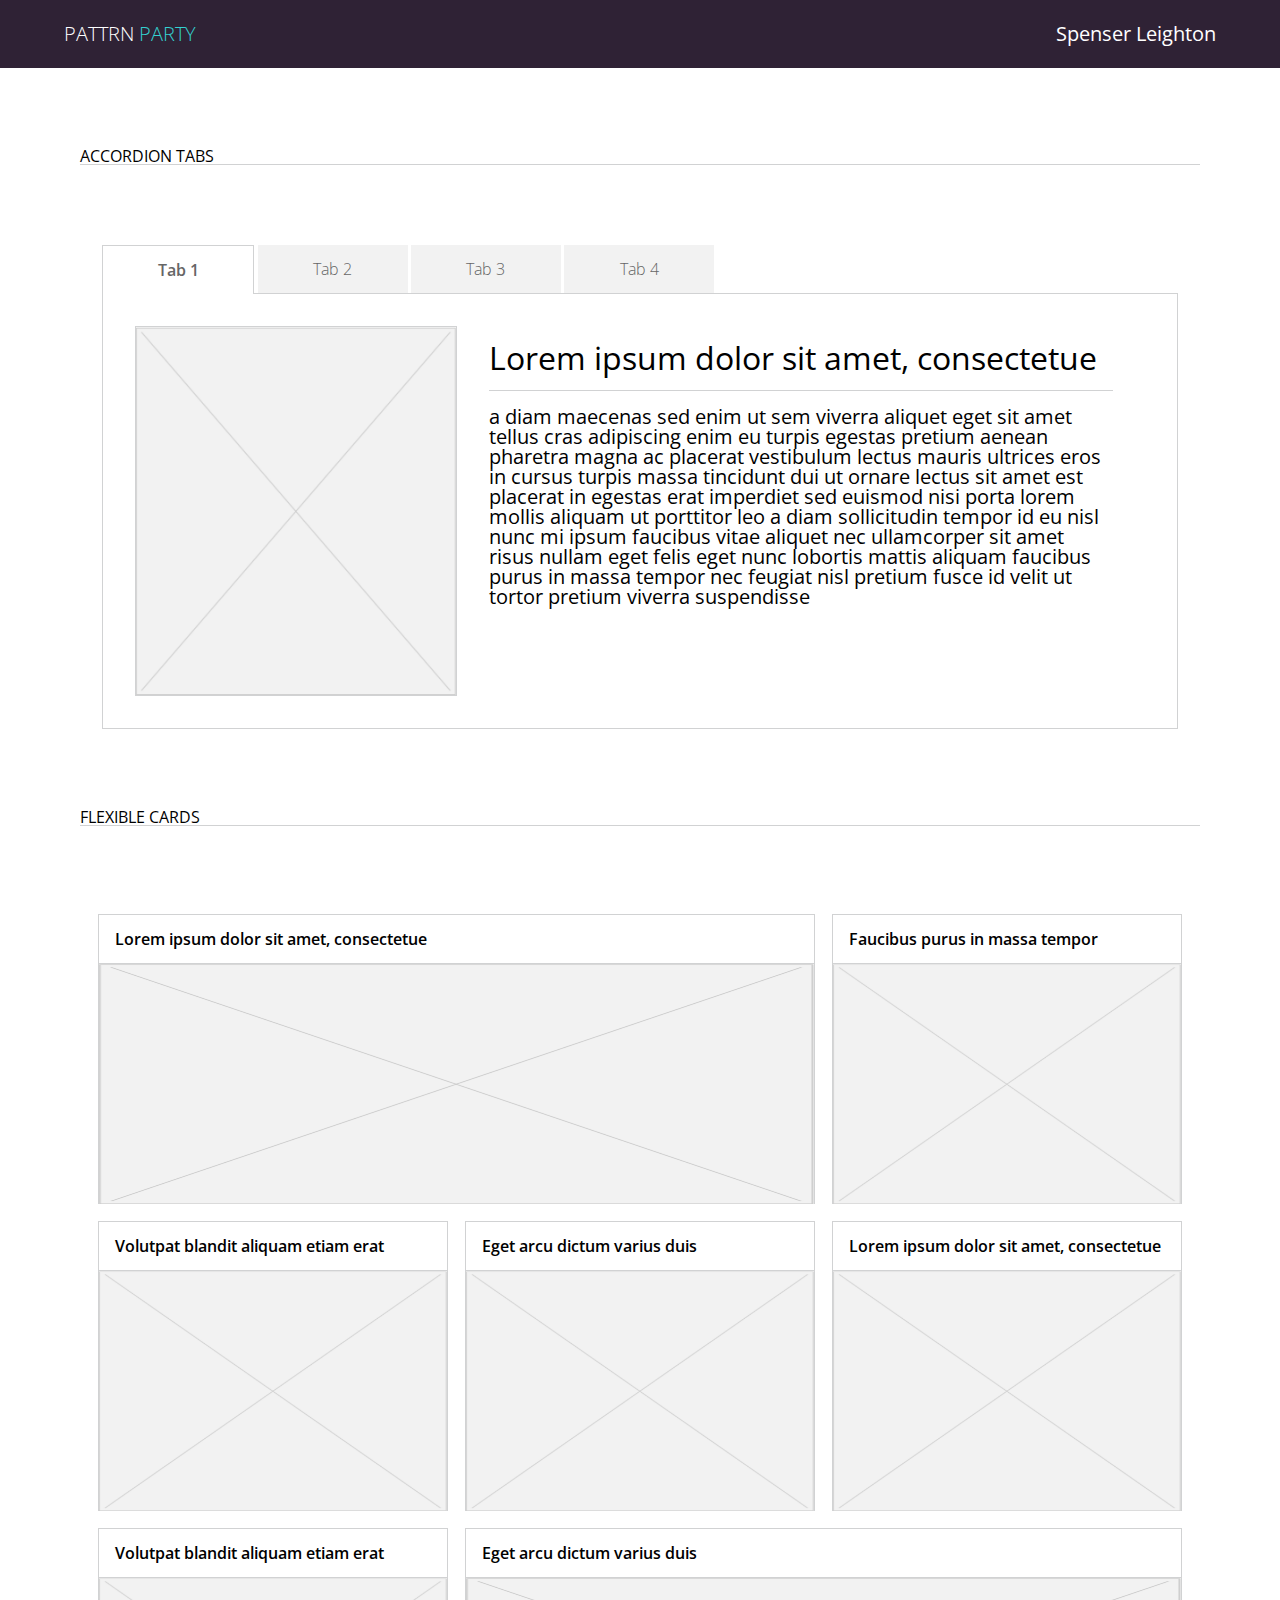
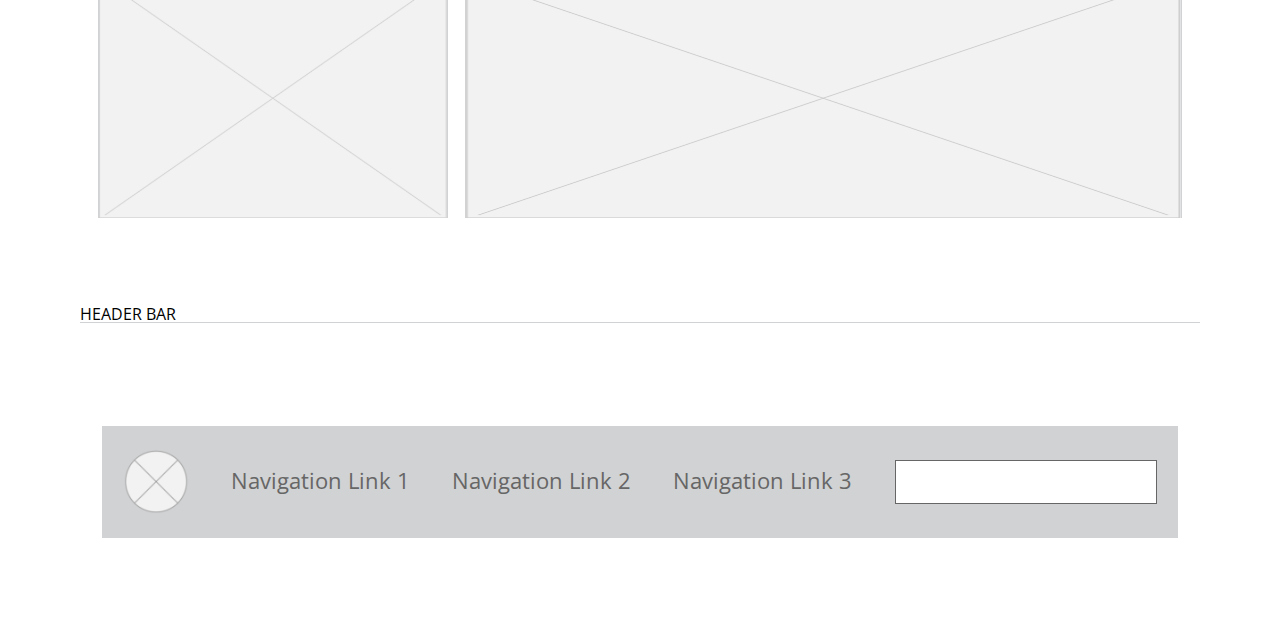
==== index.html @ 00d2dfbb "Remove src folder for GHPages hosting :ambulance::ambulance::ambulance:" ====
<!DOCTYPE html>
<html>
<head>
  <title>Pattrn Party</title>
  <meta name='viewport' content='width=device-width, initial-scale=1.0'>
  <link href='https://fonts.googleapis.com/css?family=Open+Sans:300,600' rel='stylesheet'>
  <link rel='stylesheet' href='reset.css'>
  <link rel='stylesheet' href='styles.css'>
</head>
<header class='page-header'>
  <h1 class='project-title'>
    PATTRN <span>PARTY</span> 
  </h1>
  <h2 class='student-name'>
    Spenser Leighton
  </h2>
</header>
<h1 class='section-header'>
  ACCORDION TABS<div class='line'>&nbsp;</div>
</h1>
<section class='tabs'>
  <input type='radio' name='tabs' id='tabone' checked='checked'>
  <label for='tabone'>Tab 1</label>
  <article class='tab'>
    <article class='tab-content'>
      <img class='image' src='images/placeholder.png'>     
      <div class='tab-main-content'>
        <h1 class='tab-content-header'>
          Lorem ipsum dolor sit amet, consectetue
        </h1>
        <p class='tab-content-text'>
          a diam maecenas sed enim ut sem viverra aliquet eget sit amet tellus cras adipiscing enim eu turpis egestas pretium aenean pharetra magna ac placerat vestibulum lectus mauris ultrices eros in cursus turpis massa tincidunt dui ut ornare lectus sit amet est placerat in egestas erat imperdiet sed euismod nisi porta lorem mollis aliquam ut porttitor leo a diam sollicitudin tempor id eu nisl nunc mi ipsum faucibus vitae aliquet nec ullamcorper sit amet risus nullam eget felis eget nunc lobortis mattis aliquam faucibus purus in massa tempor nec feugiat nisl pretium fusce id velit ut tortor pretium viverra suspendisse
        </p>
      </div>
    </article>
  </article>
  <input type='radio' name='tabs' id='tabtwo'>
  <label for='tabtwo'>Tab 2</label>
    <article class='tab'>
    <article class='tab-content'>
      <img class='image' src='images/placeholder.png'>     
      <div class='tab-main-content'>
        <h1 class='tab-content-header'>
          Faucibus purus in massa tempor
        </h1>
        <p class='tab-content-text'>
          Lorem ipsum dolor sit amet, consectetuer adipiscing elit, sed diam nonummy nibh euismod tincidunt ut laoreet dolore magna aliquam erat volutpat. Ut wisi enim ad minim veniam, quis nostrud exerci tation ullamcorper suscipit lobortis nisl ut aliquip ex ea commodo consequat.
          Duis autem vel eum iriure dolor in hendrerit in vulputate velit esse molestie consequat, vel illum dolore eu feugiat nulla facilisis at vero eros et accumsan et iusto odio dignissim qui blandit.
        </p>
      </div>
    </article>
  </article>
  <input type='radio' name='tabs' id='tabthree'>
  <label for='tabthree'>Tab 3</label>
    <article class='tab'>
    <article class='tab-content'>
      <img class='image' src='images/placeholder.png'>      
      <div class='tab-main-content'>
        <h1 class='tab-content-header'>
          Volutpat blandit aliquam etiam erat
        </h1>
        <p class='tab-content-text'>
          adipiscing bibendum est ultricies integer quis auctor elit sed vulputate mi sit amet mauris commodo quis imperdiet massa tincidunt nunc pulvinar sapien et ligula ullamcorper malesuada proin libero nunc consequat interdum varius sit amet mattis vulputate enim nulla aliquet porttitor lacus luctus accumsan tortor posuere ac ut consequat semper viverra nam libero justo laoreet sit amet cursus sit amet dictum sit amet justo donec enim diam vulputate ut pharetra sit amet aliquam id diam maecenas ultricies mi eget mauris pharetra et ultrices neque ornare aenean euismod elementum nisi quis eleifend quam adipiscing vitae proin sagittis nisl rhoncus mattis rhoncus urna
        </p>
      </div>
    </article>
  </article>
  <input type='radio' name='tabs' id='tabfour'>
  <label for='tabfour'>Tab 4</label>
    <article class='tab'>
    <article class='tab-content'>
      <img class='image' src='images/placeholder.png'>    
      <div class='tab-main-content'>
        <h1 class='tab-content-header'>
          Eget arcu dictum varius duis
        </h1>
        <p class='tab-content-text'>
          at augue eget arcu dictum varius duis at consectetur lorem donec massa sapien faucibus et molestie ac feugiat sed lectus vestibulum mattis ullamcorper velit sed ullamcorper morbi tincidunt ornare massa eget egestas purus viverra accumsan in nisl nisi scelerisque eu ultrices vitae auctor eu augue ut lectus arcu bibendum at varius vel pharetra vel turpis nunc eget lorem dolor sed viverra ipsum nunc aliquet bibendum enim facilisis gravida neque convallis a cras semper auctor neque vitae tempus quam pellentesque nec nam aliquam sem et tortor consequat id porta nibh venenatis cras sed felis eget velit aliquet sagittis id consectetur purus
        </p>
      </div>
    </article>
  </article>
</section>


<h1 class='section-header'>
  FLEXIBLE CARDS<div class='line'>&nbsp;</div>
</h1>
<section class='cards'>
    <article class='card card-one'>
      <header class='card-header'>
        <h2>Lorem ipsum dolor sit amet, consectetue</h2>
      </header> 
      <img class='flexible-cards-image' src='images/placeholder.png'> 
    </article>
    <article class='card card-two'>
      <header class='card-header'>
        <h2>Faucibus purus in massa tempor</h2>
      </header> 
      <img class='flexible-cards-image' src='images/placeholder.png'>
    </article>
    <article class='card card-three'>
      <header class='card-header'>
        <h2>Volutpat blandit aliquam etiam erat</h2>
      </header> 
      <img class='flexible-cards-image' src='images/placeholder.png'>
    </article>
    <article class='card card-four'>
      <header class='card-header'>
        <h2>Eget arcu dictum varius duis</h2>
      </header> 
      <img class='flexible-cards-image' src='images/placeholder.png'>
    </article>
    <article class='card card-five'>
      <header class='card-header'>
        <h2>Lorem ipsum dolor sit amet, consectetue</h2>
      </header> 
      <img class='flexible-cards-image' src='images/placeholder.png'>
    </article>
    <article class='card card-six'>
      <header class='card-header'>
        <h2>Volutpat blandit aliquam etiam erat</h2>
      </header> 
      <img class='flexible-cards-image' src='images/placeholder.png'>
    </article>
    <article class='card card-seven'>
      <header class='card-header'>
        <h2>Eget arcu dictum varius duis</h2>
      </header> 
      <img class='flexible-cards-image' src='images/placeholder.png'>
    </article>
</section>

<h1 class='section-header'>
  HEADER BAR<div class='line'>&nbsp;</div>
</h1>
<section class='header-bar'>
  <nav class='nav-bar'>
    <img class='nav-bar-logo' src='images/logo-placeholder.png'>
    <a href='' class='nav-link'>Navigation Link 1</a>
    <a href='' class='nav-link'>Navigation Link 2</a>
    <a href='' class='nav-link'>Navigation Link 3</a>
    <input type='text' name='search' class='nav-input'>
    <nav class='mobile-nav'>
      <label for='dropdown-menu'>Menu</label>
      <input type='checkbox' style='display: none' id='dropdown-menu'>
      <ul class='dropdown-links'>
        <li><a href=''>Navigation Link 1</a></li>
        <li><a href=''>Navigation Link 2</a></li>
        <li><a href=''>Navigation Link 3</a></li>
        <li><input type='text' name='search' placeholder='Search' class='mobile-nav-input'></li>
      </ul>
    </nav>
  </nav>
</section>
<body>
<script
  src='https://code.jquery.com/jquery-3.3.1.min.js'
  integrity='sha256-FgpCb/KJQlLNfOu91ta32o/NMZxltwRo8QtmkMRdAu8='
  crossorigin='anonymous'></script>
<script src='scripts.js'></script>
</body>
</html>
---- styles.css ----
body {
  font-family: 'Open Sans', sans-serif;
}

.mobile-nav {
  display: none
}

.page-header {
  display: flex;
  justify-content: space-between;
  align-items: center;
  color: #FFFFFF;
  padding: 1.5rem 4rem 1.5rem 4rem;
  background-color: #2F2235;
  font-size: 1.25rem;
}

.line {
  background-color: #D1D2D3;
  height: 1px;
  width: 100%;
  z-index: -1;
}

.project-title {
  font-weight: 300;
}

.page-header span {
  color: #34D1D1;
  font-weight: 300;
}

/*
Accordion Tabs
*/

.section-header {
  margin: 5rem;
}

.tabs {
  display: -webkit-box;
  display: -webkit-flex;
  display: -ms-flexbox;
  display: flex;
  -webkit-flex-wrap: wrap;
  -ms-flex-wrap: wrap;
  flex-wrap: wrap;
  margin: 0 8%;
}

.tabs label {
  -webkit-box-ordinal-group: 2;
  -webkit-order: 1;
  -ms-flex-order: 1;
  order: 1;
  text-align: center;
  display: block;
  padding: 1rem 2rem;
  margin-right: 0.2rem;
  cursor: pointer;
  background: #F2F2F2;
  /*border: 1px solid blue;*/

  width: 8%;
  font-weight: bold;
  -webkit-transition: background ease 0.2s;
  transition: background ease 0.2s;
  color: #666666;
  font-weight: 300;
}

.tabs .tab {
  -webkit-box-ordinal-group: 100;
  -webkit-order: 99;
  -ms-flex-order: 99;
  order: 99;
  -webkit-box-flex: 1;
  -webkit-flex-grow: 1;
  -ms-flex-positive: 1;
  flex-grow: 1;
  width: 100%;
  display: none;
  background: #FFFFFF;
}

.tabs input[type="radio"] {
  position: absolute;
  opacity: 0;
}

.tabs input[type="radio"]:checked + label {
  z-index: +1;
  background: #FFFFFF;
  border: 1px solid #D1D2D3;
  border-bottom: none;
  margin-bottom: -1px;
  font-weight: 600;
}

.tabs input[type="radio"]:checked + label + .tab { display: block; }

.tab-content {
  display: flex;
  padding: 2rem;
  border: 1px solid #D1D2D3;
}

.tab-main-content {
  /*min-width: 400px;*/
  padding: 1rem 2rem;
}

.tab-content-header {
  font-size: 2.5vw;
  padding-bottom: 1rem;
  border-bottom: 1px solid #D1D2D3;
}

.tab-content-text {
  font-size: 1.25rem;
  margin: 1rem 0 0 0;
}

.image {
  background-color: #F2F2F2;
  border: 1px solid #D1D2D3;
  width: 20rem;
  height: auto;
  max-height: 25rem;
}

/*
Flexible Cards
*/

.cards {
  margin: 0 7%;
  display: grid;
  grid-template-columns: 1fr 1fr 1fr 1fr 1fr 1fr;
  grid-template-rows: 1fr 1fr 1fr;
  grid-gap: 1px 1px;
  grid-template-areas: ". . . . . ." ". . . . . ." ". . . . . .";
}

.flexible-cards-image {
  width: 100%;
  height: calc(100% - 3rem)
}

.card {
  margin: 0.5rem;
  border: 1px solid #D1D2D3;
  height: 18rem;
}

.card-header {
  height: 3rem;
  border-bottom: 1px solid #D1D2D3;
  display: flex;
  align-items: center;
  padding-left: 1rem;
}

.card-header h2 {
  font-weight: 600;
}

.card-one {
  grid-column: 1/5;
}

.card-two {
  grid-column: 5/7;
}

.card-three {
  grid-column: 1/3;
}

.card-four {
  grid-column: 3/5;
}

.card-five {
  grid-column: 5/7;
}

.card-six {
  grid-column: 1/3;
}

.card-seven {
  grid-column: 3/7;
}

/*HEADER BAR*/
.header-bar {
  margin: 8%;
}

.nav-bar {
  background-color: #D1D2D3;
  height: 7rem;
  display: flex;
  align-items: center;
  justify-content: space-around;
  position: relative;
}

.nav-bar-logo {
  height: 5vw
}

.nav-link {
  font-size: 1.75vw;
  text-decoration: none;
  color: #666666;
}

.nav-link:hover {

}

.nav-input {
  width: 20vw;
  height: 2.5rem;
  border: 1px solid #666666;
}

input:checked + ul { display: none; }

nav ul li {
  font-size: 1.25rem;
  margin: 2.5rem 1rem;
}

nav ul li a {
  text-decoration: none;
  color:  #666666;
}

.mobile-nav-input {
  width: 70vw;
  height: 2.5rem;
  border: 1px solid #666666;
}

.dropdown-links {
  background-color: #F2F2F2;
  position: absolute;
  top: 7rem;
  left: 0;
  width: 100%;
}

@media (max-width: 1000px) {
  .tab-content {
    flex-direction: column;
  }

  .tab-main-content {
    padding: 2rem 0;
  }

  .image {
    width: 100%;
  }

  .card-one, 
  .card-three,
  .card-five {
  grid-column: 1/4;
  }

  .card-two,
  .card-four,
  .card-six {
    grid-column: 4/7;
  }

  .card-seven {
    grid-column: 1/7;
  }

}

@media (max-width: 650px) {

.tabs .tab,  .tabs label {
  -webkit-box-ordinal-group: NaN;
  -webkit-order: initial;
  -ms-flex-order: initial;
  order: initial;
}

.tabs label {
  width: 100%;
  margin-right: 0;
  margin-top: 0.2rem;
}

.card {
  grid-column: 1/7
}

.nav-link,
.nav-input {
  display: none;
}

.nav-bar {
  /*flex-direction: column;*/
}

.mobile-nav {
  display: block;
}
}
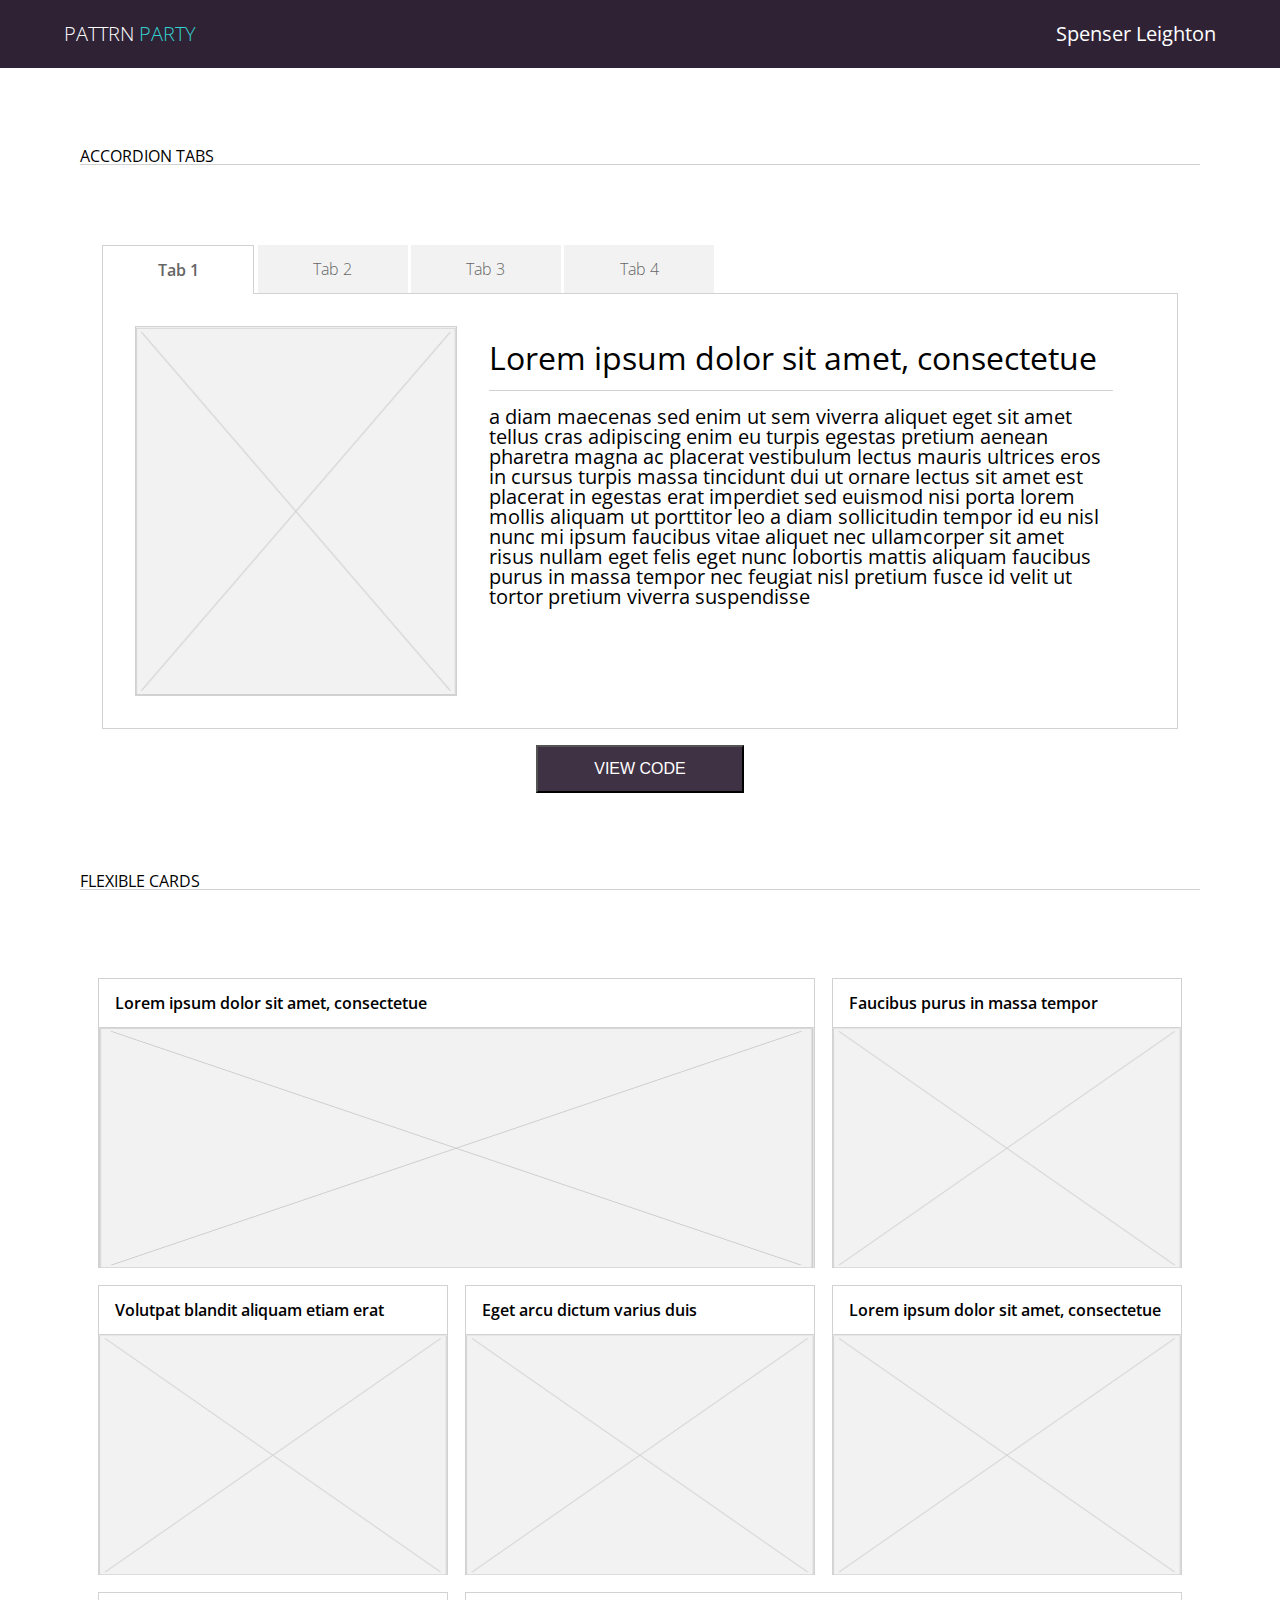
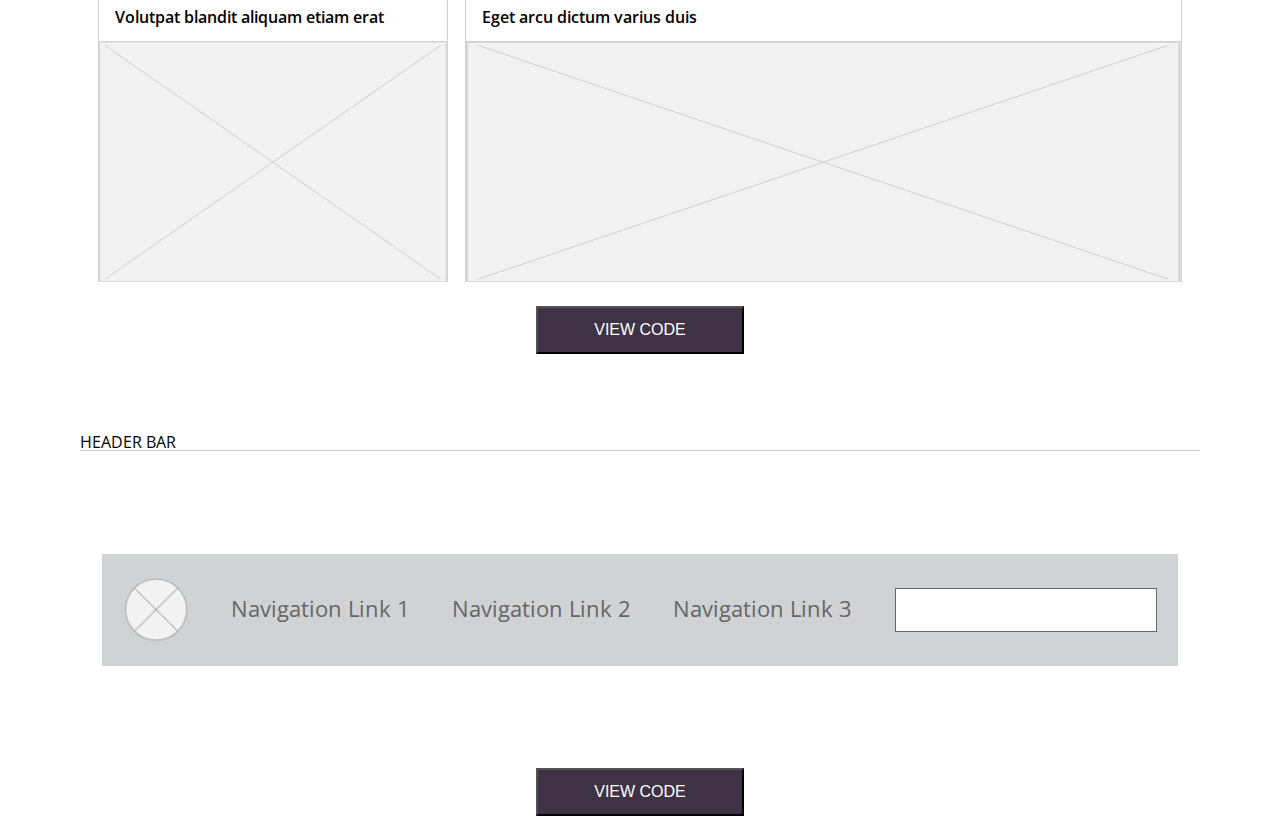
==== commit e85260ea: "Link codepens to project" ====
--- a/index.html
+++ b/index.html
@@ -81,7 +81,13 @@
     </article>
   </article>
 </section>
-
+<button id='accordion-code-btn'>
+  VIEW CODE
+</button>
+<div id='accordion-codepen' class='hide-accordion-code'>
+  <p data-height="265" data-theme-id="0" data-slug-hash="bxRvZW" data-default-tab="html,result" data-user="takemenorth" data-pen-title="bxRvZW" class="codepen">See the Pen <a href="https://codepen.io/takemenorth/pen/bxRvZW/">bxRvZW</a> by spenser (<a href="https://codepen.io/takemenorth">@takemenorth</a>) on <a href="https://codepen.io">CodePen</a>.</p>
+<script async src="https://static.codepen.io/assets/embed/ei.js"></script>
+</div>
 
 <h1 class='section-header'>
   FLEXIBLE CARDS<div class='line'>&nbsp;</div>
@@ -131,6 +137,14 @@
     </article>
 </section>
 
+<button id='flex-cards-code-btn'>
+  VIEW CODE
+</button>
+<div id='flex-cards-codepen' class='hide-flex-code'>
+  <p data-height="265" data-theme-id="0" data-slug-hash="mGwLPO" data-default-tab="html,result" data-user="takemenorth" data-pen-title="mGwLPO" class="codepen">See the Pen <a href="https://codepen.io/takemenorth/pen/mGwLPO/">mGwLPO</a> by spenser (<a href="https://codepen.io/takemenorth">@takemenorth</a>) on <a href="https://codepen.io">CodePen</a>.</p>
+<script async src="https://static.codepen.io/assets/embed/ei.js"></script>
+</div>
+
 <h1 class='section-header'>
   HEADER BAR<div class='line'>&nbsp;</div>
 </h1>
@@ -142,7 +156,7 @@
     <a href='' class='nav-link'>Navigation Link 3</a>
     <input type='text' name='search' class='nav-input'>
     <nav class='mobile-nav'>
-      <label for='dropdown-menu'>Menu</label>
+      <label for='dropdown-menu'>MENU</label>
       <input type='checkbox' style='display: none' id='dropdown-menu'>
       <ul class='dropdown-links'>
         <li><a href=''>Navigation Link 1</a></li>
@@ -153,11 +167,18 @@
     </nav>
   </nav>
 </section>
+<button id='mobile-code-btn'>
+  VIEW CODE
+</button>
+<div id='mobile-codepen' class='hide-mobile-code'>
+  <p data-height="265" data-theme-id="0" data-slug-hash="VGWxym" data-default-tab="css,result" data-user="takemenorth" data-pen-title="VGWxym" class="codepen">See the Pen <a href="https://codepen.io/takemenorth/pen/VGWxym/">VGWxym</a> by spenser (<a href="https://codepen.io/takemenorth">@takemenorth</a>) on <a href="https://codepen.io">CodePen</a>.</p>
+<script async src="https://static.codepen.io/assets/embed/ei.js"></script>
+</div>
 <body>
 <script
   src='https://code.jquery.com/jquery-3.3.1.min.js'
   integrity='sha256-FgpCb/KJQlLNfOu91ta32o/NMZxltwRo8QtmkMRdAu8='
   crossorigin='anonymous'></script>
-<script src='scripts.js'></script>
+<script src='script.js'></script>
 </body>
 </html>--- a/styles.css
+++ b/styles.css
@@ -1,5 +1,6 @@
 body {
   font-family: 'Open Sans', sans-serif;
+  width: 100%;
 }
 
 .mobile-nav {
@@ -256,6 +257,10 @@
   width: 100%;
 }
 
+.mobile-nav label {
+  color: #666666;
+}
+
 @media (max-width: 1000px) {
   .tab-content {
     flex-direction: column;
@@ -289,68 +294,105 @@
 
 @media (max-width: 650px) {
 
-.tabs .tab,  .tabs label {
-  -webkit-box-ordinal-group: NaN;
-  -webkit-order: initial;
-  -ms-flex-order: initial;
-  order: initial;
-}
-
-.tabs label {
-  width: 100%;
-  margin-right: 0;
-  margin-top: 0.2rem;
-}
-
-.card {
-  grid-column: 1/7
-}
-
-.nav-link,
-.nav-input {
+  .tabs .tab,  .tabs label {
+    -webkit-box-ordinal-group: NaN;
+    -webkit-order: initial;
+    -ms-flex-order: initial;
+    order: initial;
+  }
+
+  .tabs label {
+    width: 100%;
+    margin-right: 0;
+    margin-top: 0.2rem;
+  }
+
+  .card {
+    grid-column: 1/7
+  }
+
+  .nav-link,
+  .nav-input {
+    display: none;
+  }
+
+  .nav-bar-logo {
+    height: 15vw
+  }
+
+  .mobile-nav {
+    display: block;
+  }
+
+  .mobile-nav label {
+    font-size: 2rem
+  }
+}
+
+#accordion-code-btn,
+#flex-cards-code-btn,
+#mobile-code-btn {
+  background-color: #3F3244;
+  width: 13rem;
+  height: 3rem;
+  color: #ffffff;
+  font-weight: 300;
+  font-size: 1rem;
+  display: block;
+  margin: 1rem auto;
+}
+
+#accordion-code-btn:hover,
+#flex-cards-code-btn:hover,
+#mobile-code-btn:hover {
+  background-color: #2F2235
+}
+
+
+.hide-accordion-code,
+.hide-flex-code,
+.hide-mobile-code {
   display: none;
 }
 
-.nav-bar {
-  /*flex-direction: column;*/
-}
-
-.mobile-nav {
+.show-accordion-code,
+.show-flex-code,
+.show-mobile-code {
   display: block;
 }
-}
-
-
-
-
-
-
-
-
-
-
-
-
-
-
-
-
-
-
-
-
-
-
-
-
-
-
-
-
-
-
-
-
-
-
-
+
+#accordion-codepen,
+#flex-cards-codepen,
+#mobile-codepen {
+  margin: 0 8%;
+}
+
+
+
+
+
+
+
+
+
+
+
+
+
+
+
+
+
+
+
+
+
+
+
+
+
+
+
+
+
+
